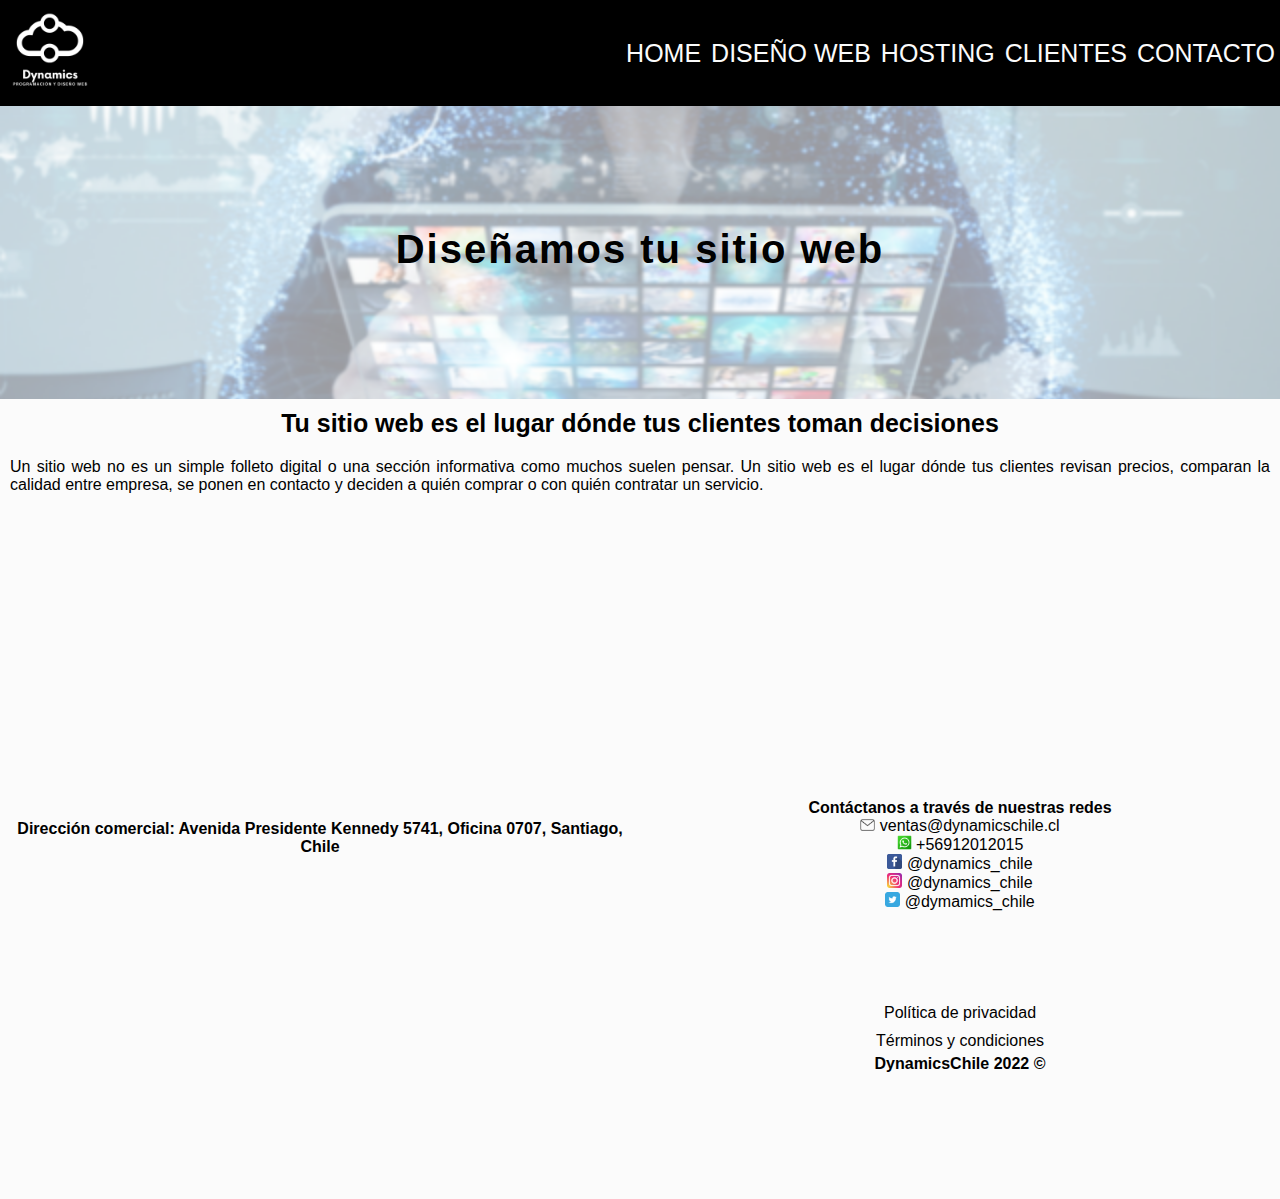
==== views/diseno-web.html @ 1ec75812 "carga inicial" ====
<!DOCTYPE html>
<html lang="es">
<head>
    <meta charset="UTF-8">
    <meta http-equiv="X-UA-Compatible" content="IE=edge">
    <meta name="viewport" content="width=device-width, initial-scale=1.0">
    <title>Dynamics | Programación y Diseño Web</title>
    <link rel="stylesheet" href="../assets/css/styles.css">
    <link rel="shortcut icon" href="../assets/img/favicon.png" type="image/x-icon">
</head>

<body class="grid-container">
    
    <nav class="navbar">
        <a href="../index.html" class="logo">
            <img src="../assets/img/logo-bw.png" alt="logo">
        </a>
        <ul>
            <li><a href="../index.html">Home</a></li>
            <li><a href="./views/diseno-web.html">Diseño Web</a></li>
            <li><a href="../views/hosting.html">Hosting</a></li>
            <li><a href="../views/clientes.html">Clientes</a></li>
            <li><a href="../views/contacto.html">Contacto</a></li>
        </ul>
    </nav>

    <div class="banner-diseno">
        <h1>Diseñamos tu sitio web</h1>
    </div>

    <main class="main-content-diseno">
        <h2>Tu sitio web es el lugar dónde tus clientes toman decisiones</h2>
        <p>Un sitio web no es un simple folleto digital o una sección informativa como muchos suelen pensar. Un sitio web es el lugar dónde tus clientes revisan precios, comparan la calidad entre empresa, se ponen en contacto y deciden a quién comprar o con quién contratar un servicio.</p>
    </main>

    <div class="footer-mapa" id="footer-mapa">
        <h4>Dirección comercial: Avenida Presidente Kennedy 5741, Oficina 0707, Santiago, Chile</h4>
        <iframe src="https://www.google.com/maps/embed?pb=!1m18!1m12!1m3!1d26645.03661282945!2d-70.5905453585607!3d-33.40682700063603!2m3!1f0!2f0!3f0!3m2!1i1024!2i768!4f13.1!3m3!1m2!1s0x9662cf281e555509%3A0x96175c40458868eb!2sHotel%20Marriott%20Santiago!5e0!3m2!1ses-419!2scl!4v1648000676123!5m2!1ses-419!2scl" width="" height="300" style="border:0;" allowfullscreen="" loading="lazy"></iframe>
    </div>
    <div class="footer-lateral-superior" id="footer-lateral-superior">
        <h4>Contáctanos a través de nuestras redes</h4>
        <p><img src="../assets/img/email.png" alt="email" width="15px"> ventas@dynamicschile.cl</p>
        <p><img src="../assets/img/whatsapp.png" alt="whatsapp" width="15px"> +56912012015</p>
        <p><img src="../assets/img/facebook.png" alt="facebook" width="15px"> @dynamics_chile</p>
        <p><img src="../assets/img/instagram.png" alt="instagram" width="15px"> @dynamics_chile</p>
        <p><img src="../assets/img/twitter.png" alt="twitter" width="15px"> @dymamics_chile</p>
    </div>
    <div class="footer-lateral-inferior" id="footer-lateral-inferior">
        <ul>
            <li><a href="#">Política de privacidad</a></li>
            <li><a href="#">Términos y condiciones</a></li>
        </ul>
        <h4>DynamicsChile 2022 &copy;</h4>
    </div>
    
</body>
</html>
---- assets/css/styles.css ----
/*  Reset */

*{
    margin: 0;
    padding: 0;
    box-sizing: border-box;
}

/* Fuentes */

@import url('https://fonts.googleapis.com/css2?family=Roboto:ital,wght@0,100;0,300;0,400;0,500;0,700;0,900;1,100;1,300;1,400;1,500;1,700;1,900&display=swap');


/* Colores */

:root{
    --color1:#a9dfff;
    --color2:#F652A0;
    --color3:#ffd700;
    --color4:#fbfbfb;
    --color5:#90ee90;
    --color6:#000000;
    --color7:#424242;
}

/* Propiedades del body  */

body{
        min-height: 100vh;
        font-family: 'Roboto', sans-serif;
}

/****************VISTA MÓVIL - RESOLUCIÓN PANTALLA HASTA 719px******************************/

@media (max-width: 719px){
    .grid-container{
        display: grid;
        grid-template-columns: 1fr; /* 1 columna */
        grid-template-rows: 235px 300px 300px auto; /* 4 filas navbar banner main footer */
    }

    .navbar{
        grid-row: 1;
        width: 100%;
        height: 100vh;
        background-color:var(--color6);
        height: max-content;
        display: flex;
        flex-direction: column;
        /* position: sticky;
        top: 0;
        z-index: 100; */
        justify-content: center;
        align-items: center;
        text-align: center;
        text-transform: uppercase;
        overflow: hidden;
        font-size: 15px;
    }

    .navbar ul{
        list-style: none;
        display: flex;
        flex-direction: column;
        flex-wrap: wrap;
    }

    .navbar ul li{
        display: inline-block;
        padding: 5px;
        color:var(--color4)
    }

    .navbar ul li a{
        text-decoration: none;
        color: var(--color4);
    }

    .navbar ul li:hover{
        background: var(--color3);
        transition:.2s;
    }

    .navbar ul li a:hover{
        color: var(--color6);
        transition: 0.3s;
    }

    .logo img{
        height: 95px;
        width: 95px;
    }

    .banner{
        grid-row: 2;
        background-image: url(../img/css.png);
        height: 300px;
        background-position: center center;
        background-size: cover;
        display: flex;
        justify-content: center;
        align-items: center;
        color: var(--color6);
        flex-direction: column;
        background-attachment:fixed /* Fijar el background-image */
    }

    .banner-diseno{
        grid-row: 2;
        background-image: url(../img/diseno-web.png);
        height: 300px;
        background-position: center center;
        background-size: cover;
        display: flex;
        justify-content: center;
        align-items: center;
        color: var(--color6);
        flex-direction: column;
        background-attachment:fixed /* Fijar el background-image */
    }

    .banner-hosting{
        grid-row: 2;
        background-image: url(../img/hosting.png);
        height: 300px;
        background-position: center center;
        background-size: cover;
        display: flex;
        justify-content: center;
        align-items: center;
        color: var(--color6);
        flex-direction: column;
        background-attachment:fixed /* Fijar el background-image */
    }

    .banner-clientes{
        grid-row: 2;
        background-image: url(../img/background-clientes.png);
        height: 300px;
        background-position: center center;
        background-size: cover;
        display: flex;
        justify-content: center;
        align-items: center;
        color: var(--color6);
        flex-direction: column;
        background-attachment:fixed /* Fijar el background-image */
    }

    .banner-contacto{
        display: none;
    }

    .banner h1{
        width: 100%;
        text-align: center;
        letter-spacing: 2px; /* espaciado de letra */
        font-size: 1.5rem;
    }

    .banner-diseno h1{
        width: 100%;
        text-align: center;
        letter-spacing: 2px; /* espaciado de letra */
        font-size: 1.5rem;
    }

    .banner-hosting h1{
        width: 100%;
        text-align: center;
        letter-spacing: 2px; /* espaciado de letra */
        font-size: 1.5rem;
    }

    .banner-clientes h1{
        width: 100%;
        text-align: center;
        letter-spacing: 2px; /* espaciado de letra */
        font-size: 1.5rem;
    }

    .main-content{
        grid-row: 3;
        background-color: var(--color3);
        width: 100%;
        height: 300px;
        text-align: center;
        justify-content: center;
        align-items: center;
    }

    .main-content-diseno{
        grid-row: 3;
        background-color: var(--color3);
        width: 100%;
        height: 300px;
        text-align: center;
        justify-content: center;
        align-items: center;
    }

    .main-content-hosting{
        grid-row: 3;
        background-color: var(--color3);
        width: 100%;
        height: 300px;
        text-align: center;
        justify-content: center;
        align-items: center;
    }

    .main-content-clientes{
        box-sizing: border-box;
        grid-row: 3;
        background-color: var(--color4);
        width: 100%;
        height: 300px;
        text-align: center;
        justify-content: center;
        align-items: center;
    }

    .main-content-contacto{
        grid-row-start: 2;
        grid-row-end: 4;
        background-color: var(--color5);
        width: 100%;
        height: 600px;
        text-align: center;
        justify-content: center;
        align-items: center;
    }

    .main-content-contacto form{
        padding: 10px;
    }

    .main-content h2{
        font-size: 20px;
        padding: 10px;
    }

    .main-content p{
        font-size: 1rem;
        text-align: justify;
        padding: 10px;
    }

    .main-content-diseno h2{
        font-size: 20px;
        padding: 10px;
    }

    .main-content-diseno p{
        font-size: 1rem;
        text-align: justify;
        padding: 10px;
    }

    .main-content-hosting h2{
        font-size: 20px;
        padding: 10px;
    }

    .main-content-hosting p{
        font-size: 1rem;
        text-align: justify;
        padding: 10px;
    }

    .main-content-clientes img{
        width: 300px;
        /* height: 300px; */
        margin: 10px;
    }

    /* Propiedades del footer */

    #footer-mapa{
        grid-row: 4;
        background-color: var(--color4);
        display: flex;
        flex-wrap: wrap;
        text-align: center;
        justify-content: center;
        align-items: center;
        padding: 10px;
    }

    #footer-lateral-superior{
        background-color: var(--color4);
        text-align: center;
        justify-content: center;
        align-items: center;
    }

    #footer-lateral-superior ul{
        display: flex;
        flex-wrap: wrap;
    }

    #footer-lateral-inferior{
        background-color: var(--color4);
        display: inline-block;
        text-align: center;
        justify-content: center;
        align-items: center;
    }
    
    #footer-lateral-inferior ul li{
        padding: 5px;
    }

    #footer-lateral-inferior ul li a:link, a:visited, a:active{ /* Saca estilos al link */
        text-decoration: none;
        color:var(--color6)
    }

    /* Estilos del formulario de contacto */

    .main-content-contacto{
        width: 100%;
        margin: 0 auto;
        padding: 10px 0;
    }
        
    .main-content-contacto *{
        box-sizing: border-box;
    }
        
    .flex-form{
        list-style: none;
        padding: 0;
        max-width: 800px;
        margin: 0 auto;
    }
        
    .flex-form li{
        display: flex;
        flex-wrap: wrap;
        align-items: center;
    }
        
    .flex-form > li:not(:last-child){
        margin-bottom: 20px;
    }
        
    .flex-form li label , .flex-form li p{
        font-size: 14px;
        padding: 4px;
        font-weight: 300;
        letter-spacing: .09em;
        text-transform: uppercase;
    }
        
    .flex-form > li > label , .flex-form li p{
        flex: 1 0 120px;
        max-width: 220px;
    }
        
    .flex-form > li > label + *{
        flex: 1 0 220px;
    }
        
    .flex-form li p{
        margin: 0;
    }
        
    .flex-form li input:not([type='checkbox']) , .flex-form li textarea{
        padding: 15px;
        border: none;
    }
        
    .flex-form li button{
        margin-left: auto;
        padding: 8px 16px;
        border: none;
        background:var(--color7);
        color: var(--color4);
        text-transform: uppercase;
        letter-spacing: .09em;
        border-radius: 2px;
    }

}

/****************VISTA TABLETA - RESOLUCIÓN PANTALLA ENTRE 720px y 1023px*******************/

@media (min-width: 720px) and (max-width: 1023px){

    .grid-container{
        display: grid;
        width: 100%;
        height: 100vh;
        grid-template-columns: 25% 50% 25%;  /* 3 columnas */
        grid-template-rows: 300px 200px 200px 200px 200px; /* 5 filas banner main main footer footer */
    }

    /* Propiedades del navbar */
    .navbar{
        background-color: var(--color6);
        grid-column-start: 1;
        grid-column-end: 2;
        grid-row-start: 1;
        grid-row-end: 6;

        text-transform: uppercase;
        font-size: 20px;
    }

    .navbar a{
        text-decoration: none;
        color: var(--color4);
        display: inline-block;
    }

    .navbar ul{
        list-style: none;
        display: flex;
        flex-wrap: wrap;
    }

    .navbar li{
        flex-grow: 1;
        text-align: center;
    }

    .navbar li a{
        color: var(--color4);
        display: block;
        text-decoration: none;
        padding: .5em 1em;
        flex-grow: 1;
        text-align: center;
    }

    .navbar li a:hover, li.active{
        background:var(--color3);
        color: #000000;
        transition: .2s;
        font-style: bold;
    }

    .logo{
        width: 100%;
        text-align: center;
    }

    .logo img{
        height: 95px;
        width: 95px;
        transition: all 0.5s;
    }

    /* Propiedades del banner */
    .banner{
        grid-column-start: 2;
        grid-column-end: 4;
        grid-row-start: 1;
        grid-row-end: 2;

        background-image: url(../img/css.png);
        height: 300px;
        background-position: center center;
        background-size: cover;
        display: flex;
        justify-content: center;
        align-items: center;
        color: var(--color6);
        flex-direction: column;
        background-attachment:fixed /* Fijar el background-image */
    }

    .banner-diseno{
        grid-column-start: 2;
        grid-column-end: 4;
        grid-row-start: 1;
        grid-row-end: 2;

        background-image: url(../img/diseno-web.png);
        height: 300px;
        background-position: center center;
        background-size: cover;
        display: flex;
        justify-content: center;
        align-items: center;
        color: var(--color6);
        flex-direction: column;
        background-attachment:fixed /* Fijar el background-image */
    }

    .banner-hosting{
        grid-column-start: 2;
        grid-column-end: 4;
        grid-row-start: 1;
        grid-row-end: 2;

        background-image: url(../img/hosting.png);
        height: 300px;
        background-position: center center;
        background-size: cover;
        display: flex;
        justify-content: center;
        align-items: center;
        color: var(--color6);
        flex-direction: column;
        background-attachment:fixed /* Fijar el background-image */
    }

    .banner-clientes{
        grid-column-start: 2;
        grid-column-end: 4;
        grid-row-start: 1;
        grid-row-end: 2;

        background-image: url(../img/background-clientes.png);
        height: 300px;
        background-position: center center;
        background-size: cover;
        display: flex;
        justify-content: center;
        align-items: center;
        color: var(--color6);
        flex-direction: column;
        background-attachment:fixed /* Fijar el background-image */
    }

    .banner-contacto{
        grid-column-start: 2;
        grid-column-end: 4;
        grid-row-start: 1;
        grid-row-end: 2;

        background-image: url(../img/contacto.png);
        height: 300px;
        background-position: center center;
        background-size: cover;
        display: flex;
        justify-content: center;
        align-items: center;
        color: var(--color6);
        flex-direction: column;
        background-attachment:fixed /* Fijar el background-image */
    }

    .banner h1{
        width: 100%;
        text-align: center;
        letter-spacing: 2px; /* espaciado de letra */
        font-size: 2rem;
    }

    .banner-diseno h1{
        width: 100%;
        text-align: center;
        letter-spacing: 2px; /* espaciado de letra */
        font-size: 2rem;
    }

    .banner-hosting h1{
        width: 100%;
        text-align: center;
        letter-spacing: 2px; /* espaciado de letra */
        font-size: 2rem;
    }

    .banner-clientes h1{
        width: 100%;
        text-align: center;
        letter-spacing: 2px; /* espaciado de letra */
        font-size: 2rem;
    }

    .banner-contacto h1{
        width: 100%;
        text-align: center;
        letter-spacing: 2px; /* espaciado de letra */
        font-size: 2rem;
    }

    /* Propiedades del main-content */
    .main-content{
        background-color: var(--color4);
        grid-column-start: 2;
        grid-column-end: 4;
        grid-row-start: 2;
        grid-row-end: 4;

        width: 100%;
        height: 400px;
        text-align: center;
        justify-content: center;
        align-items: center;
    }

    .main-content-diseno{
        background-color: var(--color4);
        grid-column-start: 2;
        grid-column-end: 4;
        grid-row-start: 2;
        grid-row-end: 4;

        width: 100%;
        height: 400px;
        text-align: center;
        justify-content: center;
        align-items: center;
    }

    .main-content-hosting{
        background-color: var(--color4);
        grid-column-start: 2;
        grid-column-end: 4;
        grid-row-start: 2;
        grid-row-end: 4;

        width: 100%;
        height: 400px;
        text-align: center;
        justify-content: center;
        align-items: center;
    }

    .main-content-clientes{
        background-color: var(--color4);
        grid-column-start: 2;
        grid-column-end: 4;
        grid-row-start: 2;
        grid-row-end: 4;

        width: 100%;
        height: 400px;
        text-align: center;
        justify-content: center;
        align-items: center;
    }

    .main-content-contacto{
        background-color: var(--color5);
        grid-column-start: 2;
        grid-column-end: 4;
        grid-row-start: 2;
        grid-row-end: 4;

        width: 100%;
        height: 400px;
        text-align: center;
        justify-content: center;
        align-items: center;
    }

    .main-content-contacto form{
        padding: 10px;
    }

    .main-content h2{
        font-size: 25px;
        padding: 10px;
    }

    .main-content p{
        font-size: 1rem;
        text-align: justify;
        padding: 10px;
    }

    .main-content-diseno h2{
        font-size: 25px;
        padding: 10px;
    }

    .main-content-diseno p{
        font-size: 1rem;
        text-align: justify;
        padding: 10px;
    }

    .main-content-hosting h2{
        font-size: 25px;
        padding: 10px;
    }

    .main-content-hosting p{
        font-size: 1rem;
        text-align: justify;
        padding: 10px;
    }

    .main-content-clientes img{
        width: auto;
        height: 300px;
        margin: 15px;
    }

    /* Propiedades del footer */

    #footer-mapa{
        background-color:var(--color4);
        grid-column-start: 2;
        grid-column-end: 3;
        grid-row-start:4;
        grid-row-end: 6;

        text-align: center;
        justify-content: center;
        align-items: center;
        padding: 10px;
    }

    #footer-lateral-superior{
        background-color:var(--color4);
        grid-column-start: 3;
        grid-column-end: 4;
        grid-row-start: 4;
        grid-row-end: 5;

        align-items: center;
        justify-content: center;
        text-align: center;
    }

    #footer-lateral-inferior{
        background-color:var(--color4);
        grid-column-start: 3;
        grid-column-end: 4;
        grid-row-start: 5;
        grid-row-end: 6;
    }

    #footer-lateral-inferior ul li{
        width: 100%;
        padding: 5px;
        list-style: none;
        align-items: center;
        justify-content: center;
        text-align: center;
    }

    #footer-lateral-inferior h4{
        align-items: center;
        justify-content: center;
        text-align: center;
    }


    #footer-lateral-inferior ul li a:link, a:visited, a:active{ /* Saca estilos al link */
        text-decoration: none;
        color:var(--color6)
    }

    /* Estilos del formulario de contacto */

    .main-content-contacto{
        width: 100%;
        margin: 0 auto;
        padding: 10px 0;
    }
        
    .main-content-contacto *{
        box-sizing: border-box;
    }
        
    .flex-form{
        list-style: none;
        padding: 0;
        max-width: 800px;
        margin: 0 auto;
    }
        
    .flex-form li{
        display: flex;
        flex-wrap: wrap;
        align-items: center;
    }
        
    .flex-form > li:not(:last-child){
        margin-bottom: 20px;
    }
        
    .flex-form li label , .flex-form li p{
        font-size: 15px;
        padding: 4px;
        font-weight: 300;
        letter-spacing: .09em;
        text-transform: uppercase;
    }
        
    .flex-form > li > label , .flex-form li p{
        flex: 1 0 120px;
        max-width: 220px;
    }
        
    .flex-form > li > label + *{
        flex: 1 0 220px;
    }
        
    .flex-form li p{
        margin: 0;
    }
        
    .flex-form li input:not([type='checkbox']) , .flex-form li textarea{
        padding: 15px;
        border: none;
    }
        
    .flex-form li button{
        margin-left: auto;
        padding: 8px 16px;
        border: none;
        background: var(--color7);
        color: var(--color4);
        text-transform: uppercase;
        letter-spacing: .09em;
        border-radius: 2px;
    }

}


/****************VISTA ESCRITORIO - RESOLUCIÓN PANTALLA MAYOR O IGUAL A 1024px**************/

@media (min-width: 1024px) {

    .grid-container{
        display: grid;
        width: 100%;
        height: 100vh;
        grid-template-columns: 20% 30% 30% 20%;  /* 4 columnas */
        grid-template-rows: 99px 300px 400px 200px 200px; /* 5 filas navbar banner main footer footer */
    }

    /* Propiedades del navbar */
    .navbar{
        background-color: var(--color6);
        grid-column-start: 1;
        grid-column-end: 5;
        grid-row: 1;

        width: 100%;
        height: 100vh;
        background-color:var(--color6);
        height: max-content;
        display: flex;
        position: sticky; /* fija barra de navegación */
        top: 0;
        z-index: 100;
        justify-content: space-between;
        align-items: center;
        text-transform: uppercase;
        overflow: hidden;
        font-size: 25px;
    }

    .navbar ul{
        list-style: none;
        display: flex;
        flex-wrap: wrap;
    }

    .navbar ul li{
        display: inline-block;
        padding: 5px;
        color:var(--color4)
    }

    .navbar ul li a{
        text-decoration: none;
        color: var(--color4);
    }

    .navbar ul li:hover{
        background: var(--color3);
        transition:.2s;
    }

    .navbar ul li a:hover{
        color: var(--color6);
    }

    .logo img{
        height: 100px;
        width: 100px;
    }

    /* Propiedades del banner */
    .banner{
        grid-column-start: 1;
        grid-column-end: 5;
        grid-row:2;

        background-image: url(../img/css.png);
        height: 300px;
        background-position: center center;
        background-size: cover;
        display: flex;
        justify-content: center;
        align-items: center;
        color: var(--color6);
        flex-direction: column;
        background-attachment:fixed /* Fijar el background-image */
    }

    .banner-diseno{
        grid-column-start: 1;
        grid-column-end: 5;
        grid-row:2;

        background-image: url(../img/diseno-web.png);
        height: 300px;
        background-position: center center;
        background-size: cover;
        display: flex;
        justify-content: center;
        align-items: center;
        color: var(--color6);
        flex-direction: column;
        background-attachment:fixed /* Fijar el background-image */
    }

    .banner-hosting{
        grid-column-start: 1;
        grid-column-end: 5;
        grid-row:2;

        background-image: url(../img/hosting.png);
        height: 300px;
        background-position: center center;
        background-size: cover;
        display: flex;
        justify-content: center;
        align-items: center;
        color: var(--color6);
        flex-direction: column;
        background-attachment:fixed /* Fijar el background-image */
    }

    .banner-clientes{
        grid-column-start: 1;
        grid-column-end: 5;
        grid-row:2;

        background-image: url(../img/background-clientes.png);
        height: 300px;
        background-position: center center;
        background-size: cover;
        display: flex;
        justify-content: center;
        align-items: center;
        color: var(--color6);
        flex-direction: column;
        background-attachment:fixed /* Fijar el background-image */
    }

    .banner-contacto{
        grid-column-start: 1;
        grid-column-end: 5;
        grid-row:2;

        background-image: url(../img/contacto.png);
        height: 300px;
        background-position: center center;
        background-size: cover;
        display: flex;
        justify-content: center;
        align-items: center;
        color: var(--color6);
        flex-direction: column;
        background-attachment:fixed /* Fijar el background-image */
    }

    .banner h1{
        width: 100%;
        text-align: center;
        letter-spacing: 2px; /* espaciado de letra */
        font-size: 2.5rem;
    }

    .banner-diseno h1{
        width: 100%;
        text-align: center;
        letter-spacing: 2px; /* espaciado de letra */
        font-size: 2.5rem;
    }

    .banner-hosting h1{
        width: 100%;
        text-align: center;
        letter-spacing: 2px; /* espaciado de letra */
        font-size: 2.5rem;
    }

    .banner-clientes h1{
        width: 100%;
        text-align: center;
        letter-spacing: 2px; /* espaciado de letra */
        font-size: 2.5rem;
    }

    .banner-contacto h1{
        width: 100%;
        text-align: center;
        letter-spacing: 2px; /* espaciado de letra */
        font-size: 2.5rem;
    }

    /* Propiedades del main-content */
    .main-content{
        background-color: var(--color4);
        grid-column-start: 1;
        grid-column-end: 5;
        grid-row-start: 3;
        grid-row-end: 4;
    }

    .main-content-diseno{
        background-color: var(--color4);
        grid-column-start: 1;
        grid-column-end: 5;
        grid-row-start: 3;
        grid-row-end: 4;
    }

    .main-content-hosting{
        background-color: var(--color4);
        grid-column-start: 1;
        grid-column-end: 5;
        grid-row-start: 3;
        grid-row-end: 4;
    }

    .main-content-clientes{
        background-color: var(--color4);
        grid-column-start: 1;
        grid-column-end: 5;
        grid-row-start: 3;
        grid-row-end: 4;

        width: 100%;
        height: 400px;
        text-align: center;
        justify-content: center;
        align-items: center;
    }

    .main-content-contacto{
        background-color: var(--color5);
        grid-column-start: 1;
        grid-column-end: 5;
        grid-row-start: 3;
        grid-row-end: 4;

        width: 100%;
        height: 400px;
        text-align: center;
        justify-content: center;
        align-items: center;
    }

    .main-content-contacto form{
        padding: 10px;
    }

    .main-content h2{
        font-size:25px;
        text-align: center;
        padding: 10px;
    }

    .main-content p{
        font-size: 1rem;
        text-align: justify;
        padding: 10px;
    }

    .main-content-diseno h2{
        font-size:25px;
        text-align: center;
        padding: 10px;
    }

    .main-content-diseno p{
        font-size: 1rem;
        text-align: justify;
        padding: 10px;
    }

    .main-content-hosting h2{
        font-size:25px;
        text-align: center;
        padding: 10px;
    }

    .main-content-hosting p{
        font-size: 1rem;
        text-align: justify;
        padding: 10px;
    }

    .main-content-clientes img{
        width: auto;
        height: 300px;
        margin: 20px;
    }

    /* Propiedades del footer */

    #footer-mapa{
        grid-column-start: 1;
        grid-column-end: 3;
        grid-row-start:4;
        grid-row-end: 6;

        background-color: var(--color4);
        display: flex;
        flex-wrap: wrap;
        text-align: center;
        justify-content: center;
        align-items: center;
        padding: 10px;
    }

    #footer-lateral-superior{
        background-color:var(--color4);
        grid-column-start: 3;
        grid-column-end: 5;
        grid-row-start: 4;
        grid-row-end: 5;

        height: 200px;
        text-align: center;
        justify-content: center;
        align-items: center;
    }

    #footer-lateral-inferior{
        background-color:var(--color4);
        grid-column-start: 3;
        grid-column-end: 5;
        grid-row-start: 5;
        grid-row-end: 6;

        display: inline-block;
        text-align: center;
        justify-content: center;
        align-items: center;

    }

    #footer-lateral-inferior ul li{
        padding: 5px;
        list-style: none;
    }

    #footer-lateral-inferior ul li a:link, a:visited, a:active{ /* Saca estilos al link */
        color:var(--color6);
        text-decoration: none;
    }

    /* Estilos del formulario de contacto */

    .main-content-contacto{
        width: 100%;
        margin: 0 auto;
        padding: 10px 0;
    }
      
    .main-content-contacto *{
        box-sizing: border-box;
    }
      
    .flex-form{
        list-style: none;
        padding: 0;
        max-width: 800px;
        margin: 0 auto;
    }
      
    .flex-form li{
        display: flex;
        flex-wrap: wrap;
        align-items: center;
    }
      
    .flex-form > li:not(:last-child){
        margin-bottom: 20px;
    }
      
    .flex-form li label , .flex-form li p{
        font-size: 16px;
        padding: 4px;
        font-weight: 300;
        letter-spacing: .09em;
        text-transform: uppercase;
    }
      
    .flex-form > li > label , .flex-form li p{
        flex: 1 0 120px;
        max-width: 220px;
    }
      
    .flex-form > li > label + *{
        flex: 1 0 220px;
    }
      
    .flex-form li p{
        margin: 0;
    }
      
    .flex-form li input:not([type='checkbox']) , .flex-form li textarea{
        padding: 15px;
        border: none;
    }
      
    .flex-form li button{
        margin-left: auto;
        padding: 8px 16px;
        border: none;
        background:var(--color7);
        color: var(--color4);
        text-transform: uppercase;
        letter-spacing: .09em;
        border-radius: 2px;
    }

}
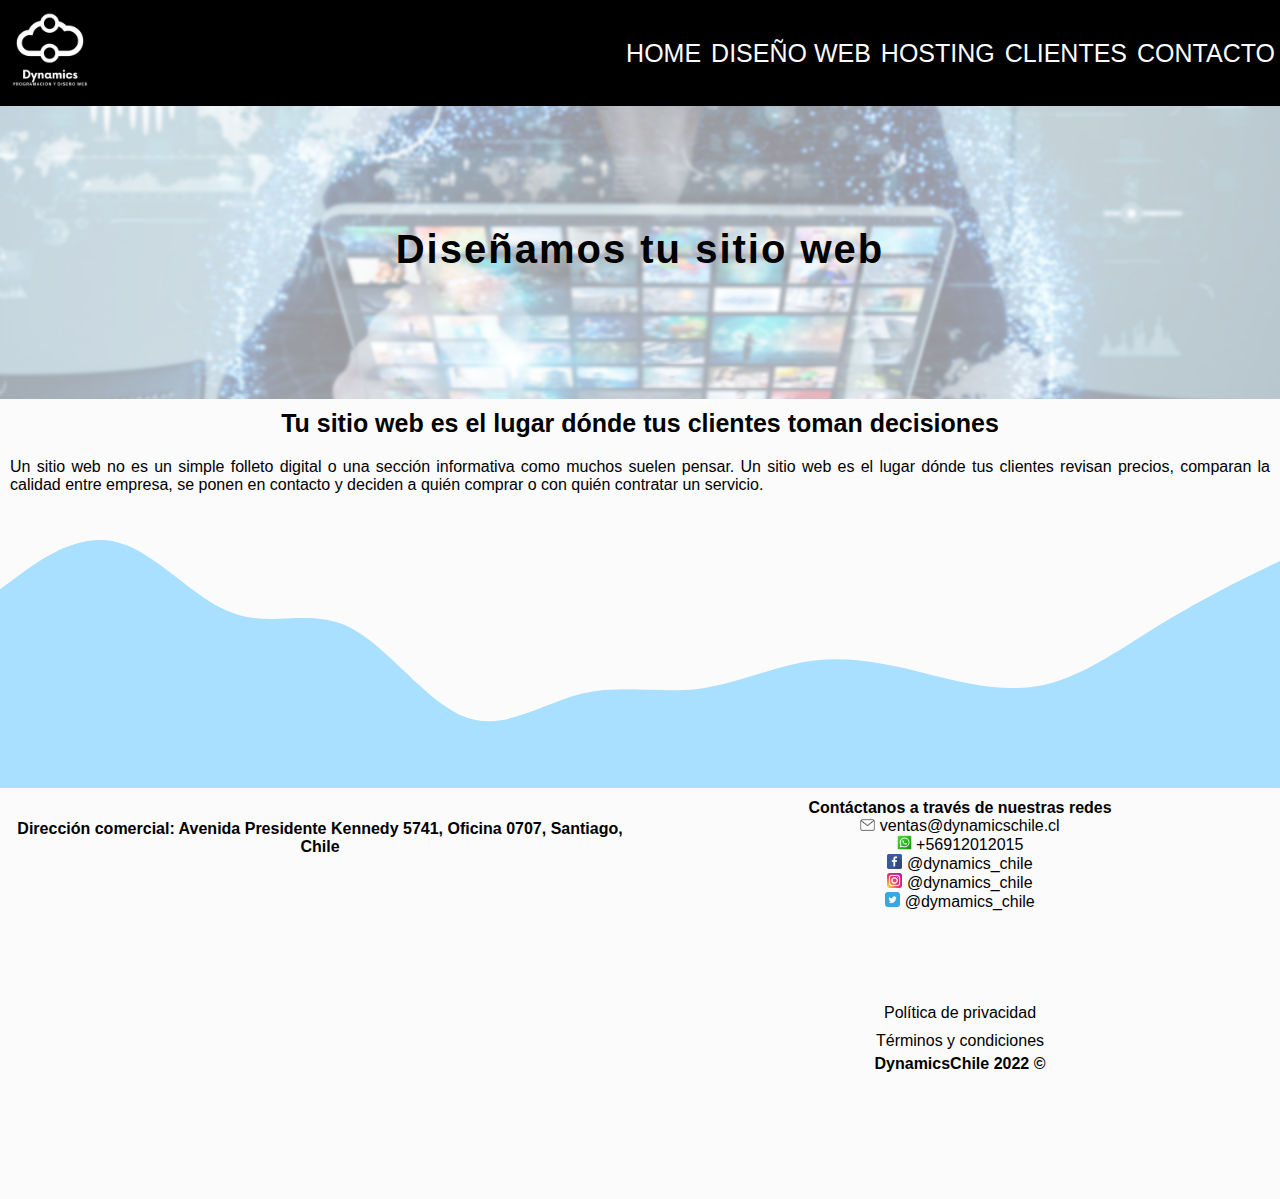
==== commit c1b4aac8: "d1" ====
--- a/views/diseno-web.html
+++ b/views/diseno-web.html
@@ -17,7 +17,7 @@
         </a>
         <ul>
             <li><a href="../index.html">Home</a></li>
-            <li><a href="./views/diseno-web.html">Diseño Web</a></li>
+            <li><a href="../views/diseno-web.html">Diseño Web</a></li>
             <li><a href="../views/hosting.html">Hosting</a></li>
             <li><a href="../views/clientes.html">Clientes</a></li>
             <li><a href="../views/contacto.html">Contacto</a></li>
@@ -31,6 +31,11 @@
     <main class="main-content-diseno">
         <h2>Tu sitio web es el lugar dónde tus clientes toman decisiones</h2>
         <p>Un sitio web no es un simple folleto digital o una sección informativa como muchos suelen pensar. Un sitio web es el lugar dónde tus clientes revisan precios, comparan la calidad entre empresa, se ponen en contacto y deciden a quién comprar o con quién contratar un servicio.</p>
+        <svg xmlns="http://www.w3.org/2000/svg" viewBox="0 0 1440 320">
+            <path fill="#a9dfff" fill-opacity="1" d="M0,96L21.8,80C43.6,64,87,32,131,42.7C174.5,53,218,107,262,122.7C305.5,139,349,117,393,138.7C436.4,160,480,224,524,240C567.3,256,611,224,655,213.3C698.2,203,742,213,785,208C829.1,203,873,181,916,176C960,171,1004,181,1047,192C1090.9,203,1135,213,1178,202.7C1221.8,192,1265,160,1309,133.3C1352.7,107,1396,85,1418,74.7L1440,64L1440,320L1418.2,320C1396.4,320,1353,320,1309,320C1265.5,320,1222,320,1178,320C1134.5,320,1091,320,1047,320C1003.6,320,960,320,916,320C872.7,320,829,320,785,320C741.8,320,698,320,655,320C610.9,320,567,320,524,320C480,320,436,320,393,320C349.1,320,305,320,262,320C218.2,320,175,320,131,320C87.3,320,44,320,22,320L0,320Z">
+
+            </path>
+        </svg>
     </main>
 
     <div class="footer-mapa" id="footer-mapa">
--- a/assets/css/styles.css
+++ b/assets/css/styles.css
@@ -36,7 +36,7 @@
     .grid-container{
         display: grid;
         grid-template-columns: 1fr; /* 1 columna */
-        grid-template-rows: 235px 300px 300px auto; /* 4 filas navbar banner main footer */
+        grid-template-rows: 235px 200px 300px auto; /* 4 filas navbar banner main footer */
     }
 
     .navbar{
@@ -47,9 +47,9 @@
         height: max-content;
         display: flex;
         flex-direction: column;
-        /* position: sticky;
+        /* position: sticky; */
         top: 0;
-        z-index: 100; */
+        z-index: 100;
         justify-content: center;
         align-items: center;
         text-align: center;
@@ -94,7 +94,7 @@
     .banner{
         grid-row: 2;
         background-image: url(../img/css.png);
-        height: 300px;
+        height: 200px;
         background-position: center center;
         background-size: cover;
         display: flex;
@@ -108,7 +108,7 @@
     .banner-diseno{
         grid-row: 2;
         background-image: url(../img/diseno-web.png);
-        height: 300px;
+        height: 200px;
         background-position: center center;
         background-size: cover;
         display: flex;
@@ -122,7 +122,7 @@
     .banner-hosting{
         grid-row: 2;
         background-image: url(../img/hosting.png);
-        height: 300px;
+        height: 200px;
         background-position: center center;
         background-size: cover;
         display: flex;
@@ -136,7 +136,7 @@
     .banner-clientes{
         grid-row: 2;
         background-image: url(../img/background-clientes.png);
-        height: 300px;
+        height: 200px;
         background-position: center center;
         background-size: cover;
         display: flex;
@@ -156,6 +156,7 @@
         text-align: center;
         letter-spacing: 2px; /* espaciado de letra */
         font-size: 1.5rem;
+        padding: 10px;
     }
 
     .banner-diseno h1{
@@ -181,7 +182,7 @@
 
     .main-content{
         grid-row: 3;
-        background-color: var(--color3);
+        /* background-color: var(--color3); */
         width: 100%;
         height: 300px;
         text-align: center;
@@ -191,7 +192,7 @@
 
     .main-content-diseno{
         grid-row: 3;
-        background-color: var(--color3);
+        /* background-color: var(--color3); */
         width: 100%;
         height: 300px;
         text-align: center;
@@ -201,7 +202,7 @@
 
     .main-content-hosting{
         grid-row: 3;
-        background-color: var(--color3);
+        /* background-color: var(--color3); */
         width: 100%;
         height: 300px;
         text-align: center;
@@ -223,7 +224,8 @@
     .main-content-contacto{
         grid-row-start: 2;
         grid-row-end: 4;
-        background-color: var(--color5);
+        /* background-color: var(--color5); */
+        background: linear-gradient(to bottom, #90ee90,#fbfbfb);
         width: 100%;
         height: 600px;
         text-align: center;
@@ -269,7 +271,7 @@
     }
 
     .main-content-clientes img{
-        width: 300px;
+        width: 80%;
         /* height: 300px; */
         margin: 10px;
     }
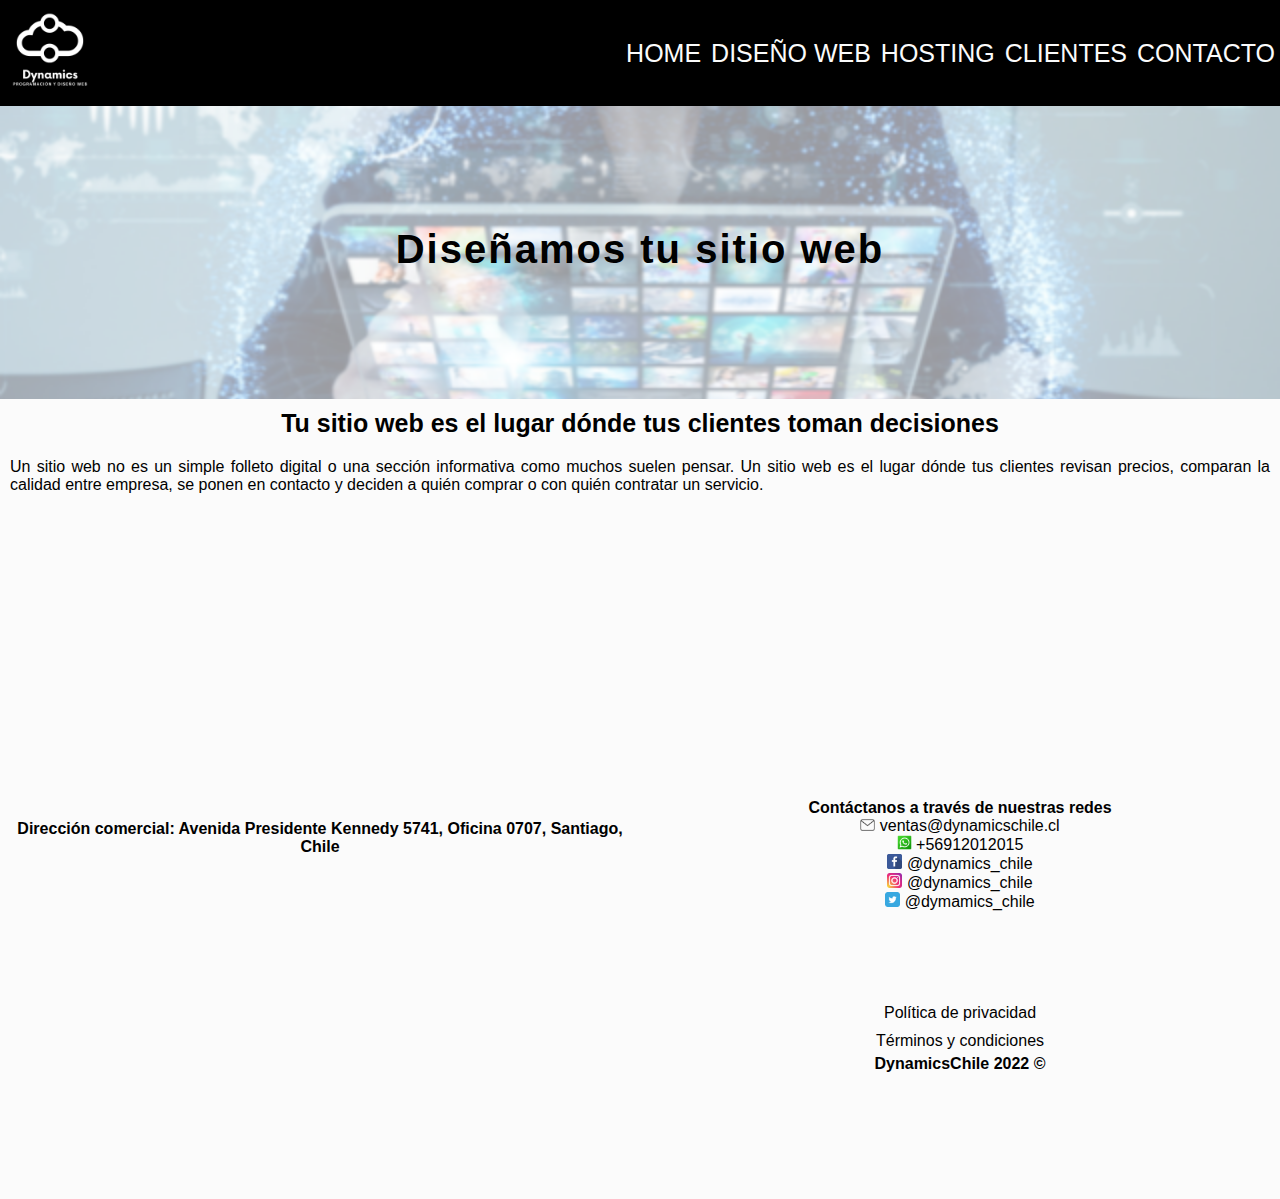
==== commit c5cbfc19: "d2" ====
--- a/views/diseno-web.html
+++ b/views/diseno-web.html
@@ -31,11 +31,6 @@
     <main class="main-content-diseno">
         <h2>Tu sitio web es el lugar dónde tus clientes toman decisiones</h2>
         <p>Un sitio web no es un simple folleto digital o una sección informativa como muchos suelen pensar. Un sitio web es el lugar dónde tus clientes revisan precios, comparan la calidad entre empresa, se ponen en contacto y deciden a quién comprar o con quién contratar un servicio.</p>
-        <svg xmlns="http://www.w3.org/2000/svg" viewBox="0 0 1440 320">
-            <path fill="#a9dfff" fill-opacity="1" d="M0,96L21.8,80C43.6,64,87,32,131,42.7C174.5,53,218,107,262,122.7C305.5,139,349,117,393,138.7C436.4,160,480,224,524,240C567.3,256,611,224,655,213.3C698.2,203,742,213,785,208C829.1,203,873,181,916,176C960,171,1004,181,1047,192C1090.9,203,1135,213,1178,202.7C1221.8,192,1265,160,1309,133.3C1352.7,107,1396,85,1418,74.7L1440,64L1440,320L1418.2,320C1396.4,320,1353,320,1309,320C1265.5,320,1222,320,1178,320C1134.5,320,1091,320,1047,320C1003.6,320,960,320,916,320C872.7,320,829,320,785,320C741.8,320,698,320,655,320C610.9,320,567,320,524,320C480,320,436,320,393,320C349.1,320,305,320,262,320C218.2,320,175,320,131,320C87.3,320,44,320,22,320L0,320Z">
-
-            </path>
-        </svg>
     </main>
 
     <div class="footer-mapa" id="footer-mapa">
--- a/assets/css/styles.css
+++ b/assets/css/styles.css
@@ -14,7 +14,7 @@
 /* Colores */
 
 :root{
-    --color1:#a9dfff;
+    --color1:#3BA2DC;
     --color2:#F652A0;
     --color3:#ffd700;
     --color4:#fbfbfb;
